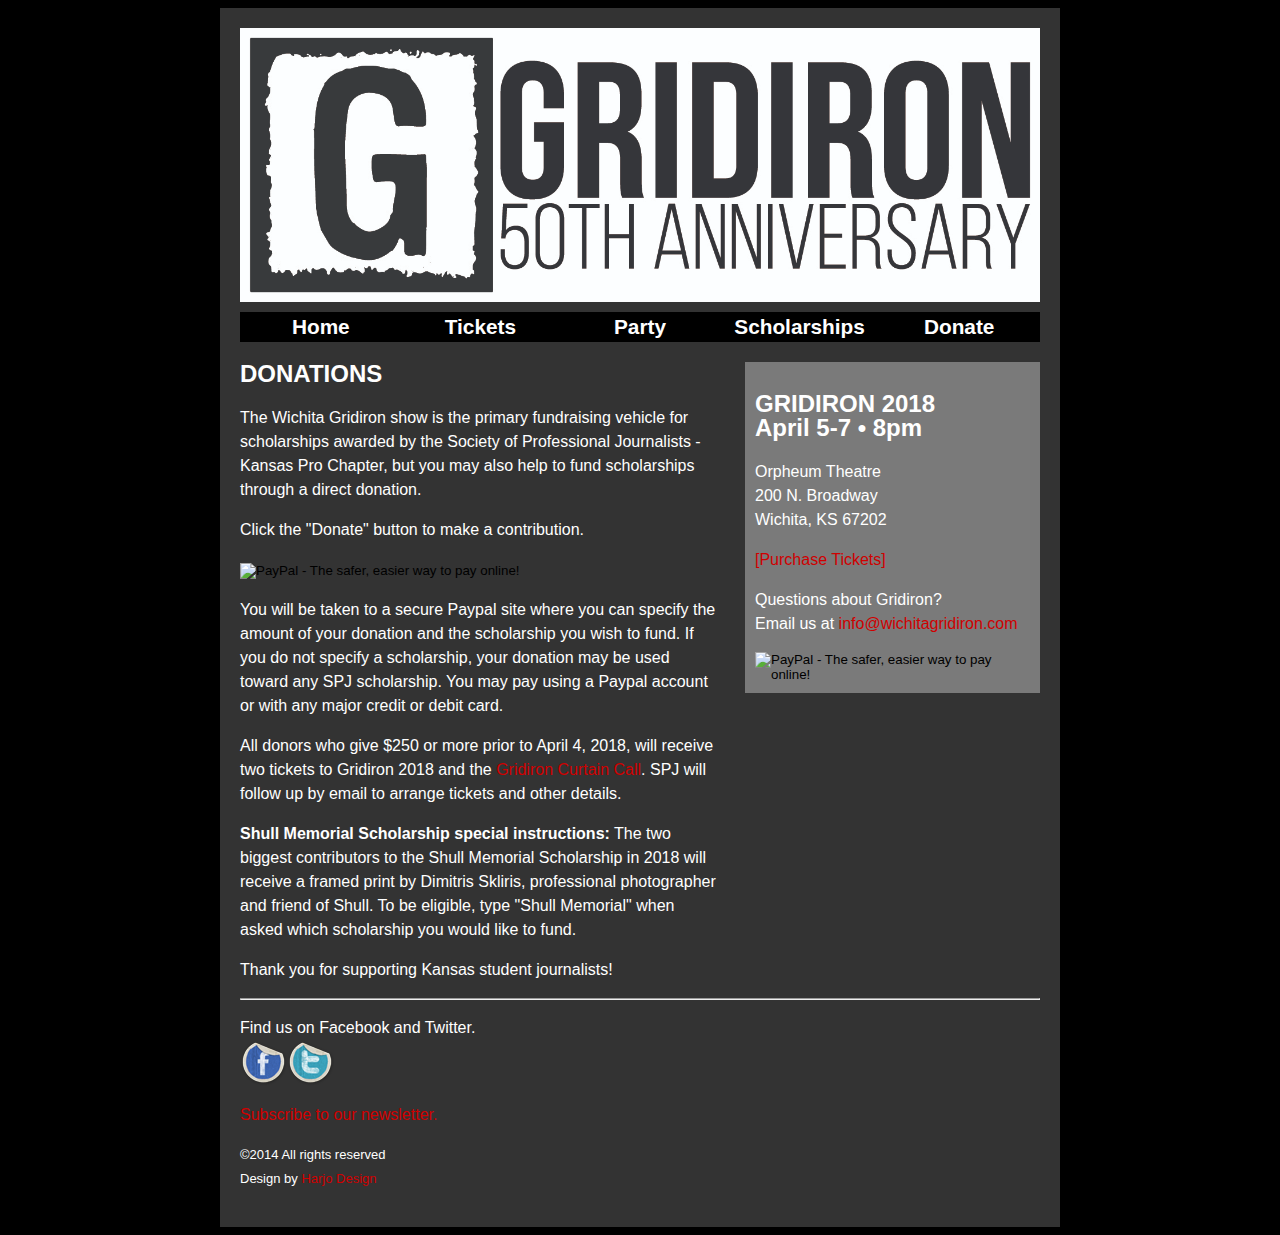
==== donate.html @ b362c6e6 "updating donation text" ====
<!DOCTYPE html PUBLIC "-//W3C//DTD XHTML 1.0 Transitional//EN" "http://www.w3.org/TR/xhtml1/DTD/xhtml1-transitional.dtd">
<html xmlns="http://www.w3.org/1999/xhtml">
<head>
	<meta content="text/html; charset=utf-8" http-equiv="Content-Type" />
	<title>Wichita Gridiron</title>
	<link href="gridironstyles.css" rel="stylesheet" type="text/css" />

	<link href="/favicon.ico" rel="shortcut icon" />
</head>

<body>
<div id="wrapper">
<div id="header"><img alt="Gridiron 50th Anniversary" src="images/Orpheum Website-01.jpg" width="800" /></div>

<div id="navibar">
<table width="100%">
	<tbody>
		<tr>
			<td align="center" width="20%"><a href="index.html" title="Gridiron home">Home</a></td>
			<td align="center" width="20%"><a href="http://wichitaorpheum.com/series/gridiron-50th-anniversary-show/" target="_blank" title="Purchase tickets">Tickets</a></td>
			<td align="center" width="20%"><a href="party.html" title="Curtain Call Gridiron After-Party">Party</a></td>
			<td align="center" width="20%"><a href="scholarships.html" title="Scholarship information">Scholarships</a></td>
			<td align="center" width="20%"><a href="donate.html" title="Donate directly to a scholarship">Donate</a></td>
		</tr>
	</tbody>
</table>
</div>

<div id="leftsidebar">
</div>

<div id="rightsidebar">

<h2>DONATIONS</h2>

<p>The Wichita Gridiron show is the primary fundraising vehicle for scholarships awarded by the Society of Professional Journalists - Kansas Pro Chapter, but you may also help to fund scholarships through a direct donation.</p>

<p>Click the "Donate" button to make a contribution.</p>

<form action="https://www.paypal.com/cgi-bin/webscr" method="post" target="_top">
<input type="hidden" name="cmd" value="_s-xclick">
<input type="hidden" name="hosted_button_id" value="HGQT7N563TNVW">
<input type="image" src="https://www.paypalobjects.com/en_US/i/btn/btn_donate_LG.gif" border="0" name="submit" alt="PayPal - The safer, easier way to pay online!">
<img alt="" border="0" src="https://www.paypalobjects.com/en_US/i/scr/pixel.gif" width="1" height="1">
</form>

<p>You will be taken to a secure Paypal site where you can specify the amount of your donation and the scholarship you wish to fund. If you do not specify a scholarship, your donation may be used toward any SPJ scholarship. You may pay using a Paypal account or with any major credit or debit card.</p>

<p>All donors who give $250 or more prior to April 4, 2018, will receive two tickets to Gridiron 2018 and the <a href="party.html" title="Curtain Call after-party">Gridiron Curtain Call</a>. SPJ will follow up by email to arrange tickets and other details.</p>

<p><strong>Shull Memorial Scholarship special instructions:</strong> The two biggest contributors to the Shull Memorial Scholarship in 2018 will receive a framed print by Dimitris Skliris, professional photographer and friend of Shull. To be eligible, type "Shull Memorial" when asked which scholarship you would like to fund.</p>

<p>Thank you for supporting Kansas student journalists!</p>

</div>

<div id="infobox">
<h2>GRIDIRON 2018<br />
April 5-7 &bull; 8pm</h2>

<p>Orpheum Theatre<br />
200 N. Broadway<br />
Wichita, KS 67202</p>

<p><a href="http://wichitaorpheum.com/series/gridiron-50th-anniversary-show/" title="Purchase tickets" target="_blank">[Purchase Tickets]</a></p>

<p></p>

<p>Questions about Gridiron?<br />
Email us at <a href="mailto: info@wichitagridiron.com">info@wichitagridiron.com</a></p>

<form action="https://www.paypal.com/cgi-bin/webscr" method="post" target="_top">
<input type="hidden" name="cmd" value="_s-xclick">
<input type="hidden" name="hosted_button_id" value="HGQT7N563TNVW">
<input type="image" src="https://www.paypalobjects.com/en_US/i/btn/btn_donate_LG.gif" border="0" name="submit" alt="PayPal - The safer, easier way to pay online!">
<img alt="" border="0" src="https://www.paypalobjects.com/en_US/i/scr/pixel.gif" width="1" height="1">
</form>

</div>

<div id="footer">
<hr />
<p>Find us on Facebook and Twitter.<br />
<a href="http://www.facebook.com/pages/Wichita-Gridiron/314624827217" target="_blank"><img alt="facebook" border="0" height="47" src="images/facebook.png" width="47" /></a><a href="http://twitter.com/wichitagridiron" target="_blank"><img alt="twitter" border="0" height="47" src="images/twitter.png" width="47" /></a></p>

<p><a href="http://eepurl.com/jfRsP">Subscribe to our newsletter.</a></p>

<p><span class="style2">&copy;2014 All rights reserved<br />
Design by <a href="mailto: harjodesign@gmail.com">Harjo Design</a></span></p>
</div>
</div>
</body>
</html>
---- gridironstyles.css ----
@charset "UTF-8";
/* CSS Document */

body {
	background-color: #000000;
	font-family: Arial, Helvetica, sans-serif;
	font-size: 1em;
	color: #FFFFFF;
	line-height: 1.5em;
	margin-bottom: 10 px;
}

#header {
	width: 780px;
}

#navibar {
	color: white;
	font-weight: bold;
	font-size: 1.3em;
	background-color: black;
	margin-top: 10px;
}

#navibar a:link {
	color: white;
}

#navibar a:visited {
	color: white;
}

a:link {
	color: #D00000;
	text-decoration: none;
}
a:visited {
	text-decoration: none;
	color: #D00000;
}
a:hover {
	text-decoration: underline;
}
a:active {
	text-decoration: none;
	color: #D00000;
}
h2 {
	font-size: 1.5em;
}

.style2 {font-size: small}


#leftsidebar {
	width: 800px;
}
#rightsidebar {
	width: 480px;
	float: left;
}
#infobox {
	width: 275px;
	float: right;
	background-color: #7a7a7a;
	padding: 10px;
	margin-top: 20px;
}
#footer {
	clear: both;
	width: 800px;
}
#wrapper {
	width: 800px;
	background-color: #333333;
	padding: 20px;
	margin: auto;
	border-top-width: 0px;
	border-right-width: 0px;
	border-bottom-width: 0px;
	border-left-width: 0px;
	border-top-style: none;
	border-right-style: none;
	border-bottom-style: none;
	border-left-style: none;
	left: auto;
	top: auto;
	right: auto;
	bottom: auto;
}

#header {
	margin-bottom: 5px;
}
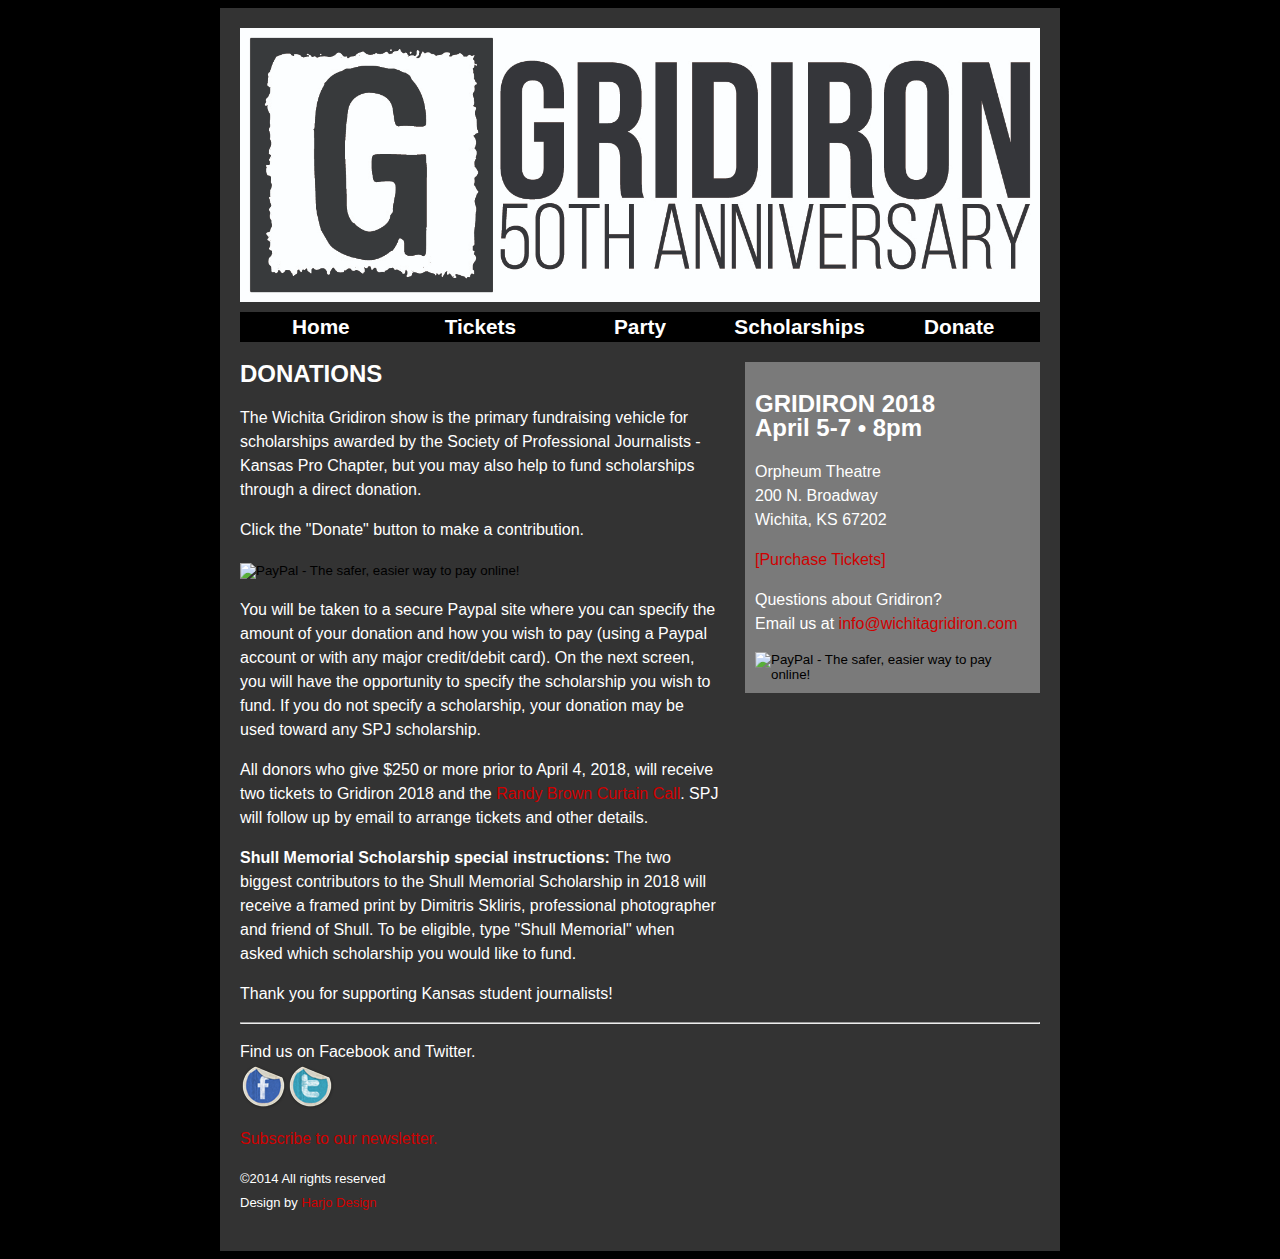
==== commit 8f4d751d: "adding Randy Brown info" ====
--- a/donate.html
+++ b/donate.html
@@ -44,9 +44,9 @@
 <img alt="" border="0" src="https://www.paypalobjects.com/en_US/i/scr/pixel.gif" width="1" height="1">
 </form>
 
-<p>You will be taken to a secure Paypal site where you can specify the amount of your donation and the scholarship you wish to fund. If you do not specify a scholarship, your donation may be used toward any SPJ scholarship. You may pay using a Paypal account or with any major credit or debit card.</p>
+<p>You will be taken to a secure Paypal site where you can specify the amount of your donation and how you wish to pay (using a Paypal account or with any major credit/debit card). On the next screen, you will have the opportunity to specify the scholarship you wish to fund. If you do not specify a scholarship, your donation may be used toward any SPJ scholarship.</p>
 
-<p>All donors who give $250 or more prior to April 4, 2018, will receive two tickets to Gridiron 2018 and the <a href="party.html" title="Curtain Call after-party">Gridiron Curtain Call</a>. SPJ will follow up by email to arrange tickets and other details.</p>
+<p>All donors who give $250 or more prior to April 4, 2018, will receive two tickets to Gridiron 2018 and the <a href="party.html" title="Curtain Call after-party">Randy Brown Curtain Call</a>. SPJ will follow up by email to arrange tickets and other details.</p>
 
 <p><strong>Shull Memorial Scholarship special instructions:</strong> The two biggest contributors to the Shull Memorial Scholarship in 2018 will receive a framed print by Dimitris Skliris, professional photographer and friend of Shull. To be eligible, type "Shull Memorial" when asked which scholarship you would like to fund.</p>
 
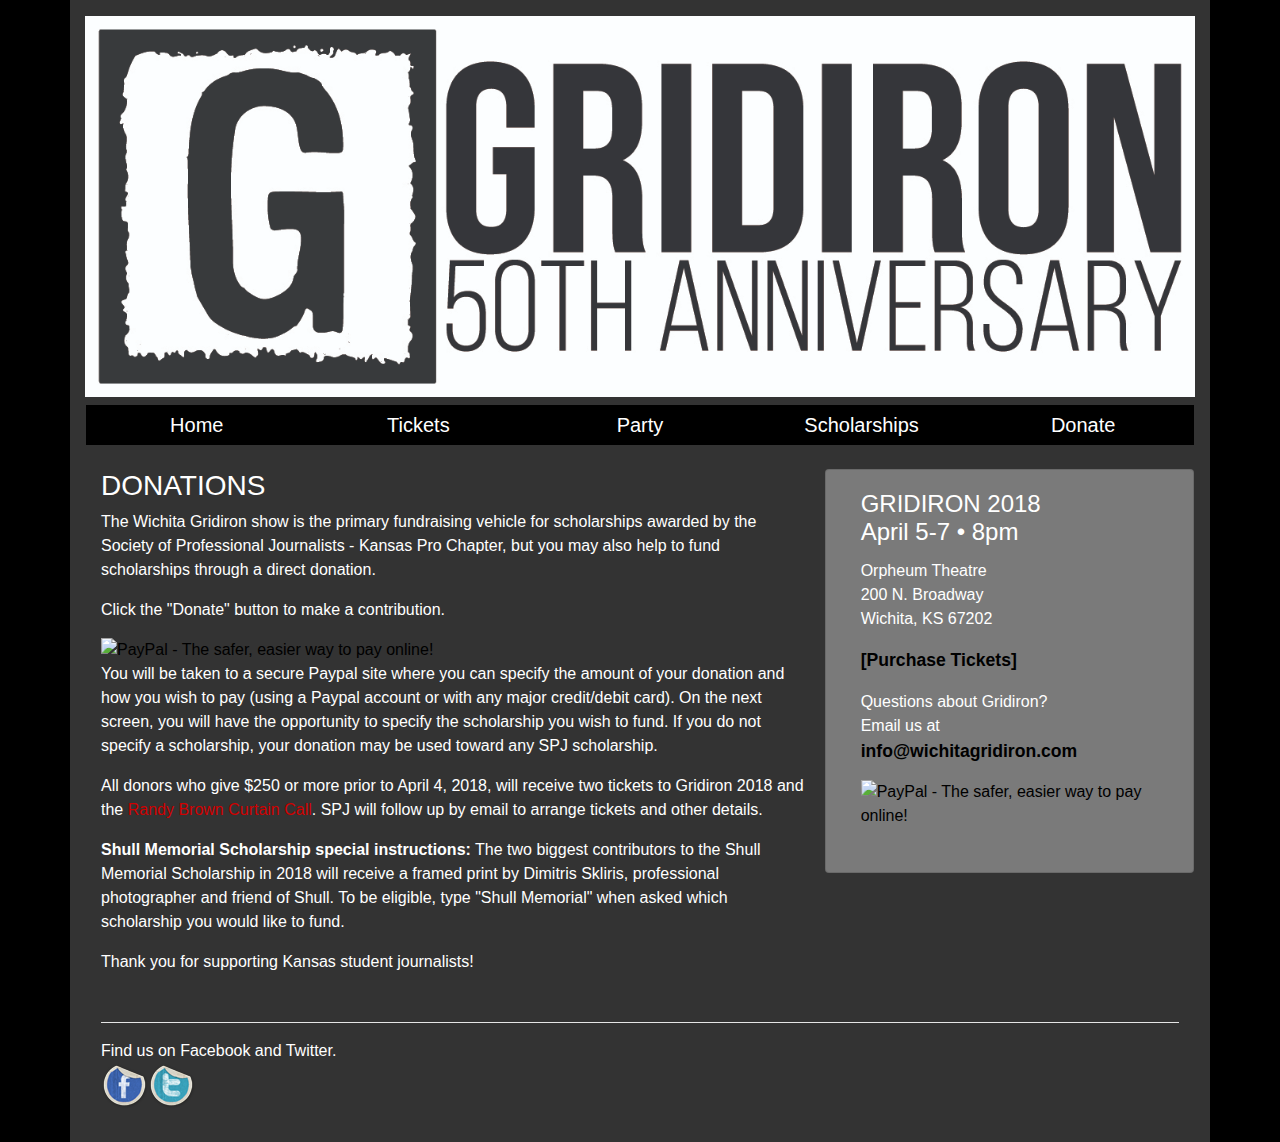
==== commit 4a341cef: "converting to bootstrap" ====
--- a/donate.html
+++ b/donate.html
@@ -1,93 +1,94 @@
-<!DOCTYPE html PUBLIC "-//W3C//DTD XHTML 1.0 Transitional//EN" "http://www.w3.org/TR/xhtml1/DTD/xhtml1-transitional.dtd">
-<html xmlns="http://www.w3.org/1999/xhtml">
-<head>
-	<meta content="text/html; charset=utf-8" http-equiv="Content-Type" />
-	<title>Wichita Gridiron</title>
-	<link href="gridironstyles.css" rel="stylesheet" type="text/css" />
+<!doctype html>
+<html lang="en">
+	<head>
+		<!-- Required meta tags -->
+	    <meta charset="utf-8">
+	    <meta name="viewport" content="width=device-width, initial-scale=1, shrink-to-fit=no">
 
-	<link href="/favicon.ico" rel="shortcut icon" />
-</head>
+		<title>Wichita Gridiron</title>
+		<link rel="stylesheet" href="https://maxcdn.bootstrapcdn.com/bootstrap/4.0.0/css/bootstrap.min.css" integrity="sha384-Gn5384xqQ1aoWXA+058RXPxPg6fy4IWvTNh0E263XmFcJlSAwiGgFAW/dAiS6JXm" crossorigin="anonymous">
+		<link href="gridironstyles.css" rel="stylesheet" type="text/css" />
 
-<body>
-<div id="wrapper">
-<div id="header"><img alt="Gridiron 50th Anniversary" src="images/Orpheum Website-01.jpg" width="800" /></div>
+		<link href="/favicon.ico" rel="shortcut icon" />
+	</head>
+	<body>
 
-<div id="navibar">
-<table width="100%">
-	<tbody>
-		<tr>
-			<td align="center" width="20%"><a href="index.html" title="Gridiron home">Home</a></td>
-			<td align="center" width="20%"><a href="http://wichitaorpheum.com/series/gridiron-50th-anniversary-show/" target="_blank" title="Purchase tickets">Tickets</a></td>
-			<td align="center" width="20%"><a href="party.html" title="Curtain Call Gridiron After-Party">Party</a></td>
-			<td align="center" width="20%"><a href="scholarships.html" title="Scholarship information">Scholarships</a></td>
-			<td align="center" width="20%"><a href="donate.html" title="Donate directly to a scholarship">Donate</a></td>
-		</tr>
-	</tbody>
-</table>
-</div>
+		<div class="container">
+			
+			<div class="row" id="header">
+				<div class="col-sm">
+					<img alt="Gridiron 50th Anniversary" src="images/Orpheum Website-01.jpg" width="100%" />
+				</div>
+			</div>
+			
+			<div class="row text-center" id="navibar">
+				<div class="col-sm nav-item"><h5><a href="index.html" title="Gridiron home">Home</a></h5></div>
+				<div class="col-sm nav-item"><h5><a href="http://wichitaorpheum.com/series/gridiron-50th-anniversary-show/" target="_blank" title="Purchase tickets">Tickets</a></h5></div>
+				<div class="col-sm nav-item"><h5><a href="party.html" title="Curtain Call Gridiron After-Party">Party</a></h5></div>
+				<div class="col-sm nav-item"><h5><a href="scholarships.html" title="Scholarship information">Scholarships</a></h5></div>
+				<div class="col-sm nav-item"><h5><a href="donate.html" title="Donate directly to a scholarship">Donate</a></h5></div>
+			</div>
 
-<div id="leftsidebar">
-</div>
+			<div class="row" id="page-body">
+				<div class="col-sm-8">
+					<h3>DONATIONS</h3>
 
-<div id="rightsidebar">
+					<p>The Wichita Gridiron show is the primary fundraising vehicle for scholarships awarded by the Society of Professional Journalists - Kansas Pro Chapter, but you may also help to fund scholarships through a direct donation.</p>
 
-<h2>DONATIONS</h2>
+					<p>Click the "Donate" button to make a contribution.</p>
 
-<p>The Wichita Gridiron show is the primary fundraising vehicle for scholarships awarded by the Society of Professional Journalists - Kansas Pro Chapter, but you may also help to fund scholarships through a direct donation.</p>
+					<form action="https://www.paypal.com/cgi-bin/webscr" method="post" target="_top">
+					<input type="hidden" name="cmd" value="_s-xclick">
+					<input type="hidden" name="hosted_button_id" value="HGQT7N563TNVW">
+					<input type="image" src="https://www.paypalobjects.com/en_US/i/btn/btn_donate_LG.gif" border="0" name="submit" alt="PayPal - The safer, easier way to pay online!">
+					<img alt="" border="0" src="https://www.paypalobjects.com/en_US/i/scr/pixel.gif" width="1" height="1">
+					</form>
 
-<p>Click the "Donate" button to make a contribution.</p>
+					<p>You will be taken to a secure Paypal site where you can specify the amount of your donation and how you wish to pay (using a Paypal account or with any major credit/debit card). On the next screen, you will have the opportunity to specify the scholarship you wish to fund. If you do not specify a scholarship, your donation may be used toward any SPJ scholarship.</p>
 
-<form action="https://www.paypal.com/cgi-bin/webscr" method="post" target="_top">
-<input type="hidden" name="cmd" value="_s-xclick">
-<input type="hidden" name="hosted_button_id" value="HGQT7N563TNVW">
-<input type="image" src="https://www.paypalobjects.com/en_US/i/btn/btn_donate_LG.gif" border="0" name="submit" alt="PayPal - The safer, easier way to pay online!">
-<img alt="" border="0" src="https://www.paypalobjects.com/en_US/i/scr/pixel.gif" width="1" height="1">
-</form>
+					<p>All donors who give $250 or more prior to April 4, 2018, will receive two tickets to Gridiron 2018 and the <a href="party.html" title="Curtain Call after-party">Randy Brown Curtain Call</a>. SPJ will follow up by email to arrange tickets and other details.</p>
 
-<p>You will be taken to a secure Paypal site where you can specify the amount of your donation and how you wish to pay (using a Paypal account or with any major credit/debit card). On the next screen, you will have the opportunity to specify the scholarship you wish to fund. If you do not specify a scholarship, your donation may be used toward any SPJ scholarship.</p>
+					<p><strong>Shull Memorial Scholarship special instructions:</strong> The two biggest contributors to the Shull Memorial Scholarship in 2018 will receive a framed print by Dimitris Skliris, professional photographer and friend of Shull. To be eligible, type "Shull Memorial" when asked which scholarship you would like to fund.</p>
 
-<p>All donors who give $250 or more prior to April 4, 2018, will receive two tickets to Gridiron 2018 and the <a href="party.html" title="Curtain Call after-party">Randy Brown Curtain Call</a>. SPJ will follow up by email to arrange tickets and other details.</p>
+					<p>Thank you for supporting Kansas student journalists!</p>
+				</div>
+				<div class="col-sm-4 card" id="infobox">
+					<div class="card-body">
+						<h4 class="card-title">GRIDIRON 2018<br />
+						April 5-7 &bull; 8pm</h4>
 
-<p><strong>Shull Memorial Scholarship special instructions:</strong> The two biggest contributors to the Shull Memorial Scholarship in 2018 will receive a framed print by Dimitris Skliris, professional photographer and friend of Shull. To be eligible, type "Shull Memorial" when asked which scholarship you would like to fund.</p>
+						<p class="card-text">Orpheum Theatre<br />
+						200 N. Broadway<br />
+						Wichita, KS 67202</p>
 
-<p>Thank you for supporting Kansas student journalists!</p>
+						<p class="card-text"><a href="http://wichitaorpheum.com/series/gridiron-50th-anniversary-show/" target="_blank">[Purchase Tickets]</a></p>
 
-</div>
+						<p></p>
 
-<div id="infobox">
-<h2>GRIDIRON 2018<br />
-April 5-7 &bull; 8pm</h2>
+						<p>Questions about Gridiron?<br />
+						Email us at <a href="mailto: info@wichitagridiron.com">info@wichitagridiron.com</a></p>
 
-<p>Orpheum Theatre<br />
-200 N. Broadway<br />
-Wichita, KS 67202</p>
+						<form action="https://www.paypal.com/cgi-bin/webscr" method="post" target="_top">
+						<input type="hidden" name="cmd" value="_s-xclick">
+						<input type="hidden" name="hosted_button_id" value="HGQT7N563TNVW">
+						<input type="image" src="https://www.paypalobjects.com/en_US/i/btn/btn_donate_LG.gif" border="0" name="submit" alt="PayPal - The safer, easier way to pay online!">
+						<img alt="" border="0" src="https://www.paypalobjects.com/en_US/i/scr/pixel.gif" width="1" height="1">
+						</form>
+					</div>
 
-<p><a href="http://wichitaorpheum.com/series/gridiron-50th-anniversary-show/" title="Purchase tickets" target="_blank">[Purchase Tickets]</a></p>
+				</div>
+			</div>
+			<div class="row" id="footer">
+				<div class="col-sm">
+					<hr color="white"/>
+					<p>Find us on Facebook and Twitter.<br />
+					<a href="http://www.facebook.com/pages/Wichita-Gridiron/314624827217" target="_blank"><img alt="facebook" border="0" height="47" src="images/facebook.png" width="47" /></a><a href="http://twitter.com/wichitagridiron" target="_blank"><img alt="twitter" border="0" height="47" src="images/twitter.png" width="47" /></a></p>
+				</div>
+			</div>
+		</div>
 
-<p></p>
-
-<p>Questions about Gridiron?<br />
-Email us at <a href="mailto: info@wichitagridiron.com">info@wichitagridiron.com</a></p>
-
-<form action="https://www.paypal.com/cgi-bin/webscr" method="post" target="_top">
-<input type="hidden" name="cmd" value="_s-xclick">
-<input type="hidden" name="hosted_button_id" value="HGQT7N563TNVW">
-<input type="image" src="https://www.paypalobjects.com/en_US/i/btn/btn_donate_LG.gif" border="0" name="submit" alt="PayPal - The safer, easier way to pay online!">
-<img alt="" border="0" src="https://www.paypalobjects.com/en_US/i/scr/pixel.gif" width="1" height="1">
-</form>
-
-</div>
-
-<div id="footer">
-<hr />
-<p>Find us on Facebook and Twitter.<br />
-<a href="http://www.facebook.com/pages/Wichita-Gridiron/314624827217" target="_blank"><img alt="facebook" border="0" height="47" src="images/facebook.png" width="47" /></a><a href="http://twitter.com/wichitagridiron" target="_blank"><img alt="twitter" border="0" height="47" src="images/twitter.png" width="47" /></a></p>
-
-<p><a href="http://eepurl.com/jfRsP">Subscribe to our newsletter.</a></p>
-
-<p><span class="style2">&copy;2014 All rights reserved<br />
-Design by <a href="mailto: harjodesign@gmail.com">Harjo Design</a></span></p>
-</div>
-</div>
-</body>
-</html>+		<script src="https://code.jquery.com/jquery-3.2.1.slim.min.js" integrity="sha384-KJ3o2DKtIkvYIK3UENzmM7KCkRr/rE9/Qpg6aAZGJwFDMVNA/GpGFF93hXpG5KkN" crossorigin="anonymous"></script>
+		<script src="https://cdnjs.cloudflare.com/ajax/libs/popper.js/1.12.9/umd/popper.min.js" integrity="sha384-ApNbgh9B+Y1QKtv3Rn7W3mgPxhU9K/ScQsAP7hUibX39j7fakFPskvXusvfa0b4Q" crossorigin="anonymous"></script>
+		<script src="https://maxcdn.bootstrapcdn.com/bootstrap/4.0.0/js/bootstrap.min.js" integrity="sha384-JZR6Spejh4U02d8jOt6vLEHfe/JQGiRRSQQxSfFWpi1MquVdAyjUar5+76PVCmYl" crossorigin="anonymous"></script>
+	</body>
+</html>
--- a/gridironstyles.css
+++ b/gridironstyles.css
@@ -3,23 +3,45 @@
 
 body {
 	background-color: #000000;
-	font-family: Arial, Helvetica, sans-serif;
+	color: #FFFFFF;
+	/*font-family: Arial, Helvetica, sans-serif;
 	font-size: 1em;
-	color: #FFFFFF;
 	line-height: 1.5em;
-	margin-bottom: 10 px;
+	margin-bottom: 10 px;*/
 }
 
-#header {
-	width: 780px;
+.pull-left {
+	max-width: 100%;
+	float: left;
+	margin-right: 1em;
+	margin-bottom: 1em;
+}
+
+@media (min-width: 768px) {
+	.pull-left {
+		max-width: 50%;
+		margin-right: 1.5em;
+	}
+}
+
+#page-body {
+	padding: 1rem;
+}
+
+#footer {
+	padding: 0rem 1rem 1rem 1rem;
 }
 
 #navibar {
 	color: white;
 	font-weight: bold;
-	font-size: 1.3em;
+	font-size: 1em;
+	padding: .5rem 1rem .5rem 1rem;
+}
+
+.nav-item {
 	background-color: black;
-	margin-top: 10px;
+	padding-top: .5rem;
 }
 
 #navibar a:link {
@@ -45,34 +67,29 @@
 	text-decoration: none;
 	color: #D00000;
 }
-h2 {
-	font-size: 1.5em;
+
+.card {
+	background-color: #7a7a7a;
+	height: 100%;
 }
 
-.style2 {font-size: small}
+.card a {
+	color: black;
+	font-weight: bold;
+	font-size: 1.1em;
+}
 
+.container {
+	background-color: #333333;
+}
 
-#leftsidebar {
-	width: 800px;
+#header {
+	padding-top: 1em;
 }
-#rightsidebar {
-	width: 480px;
-	float: left;
-}
-#infobox {
-	width: 275px;
-	float: right;
-	background-color: #7a7a7a;
-	padding: 10px;
-	margin-top: 20px;
-}
-#footer {
-	clear: both;
-	width: 800px;
-}
+
+/*
 #wrapper {
 	width: 800px;
-	background-color: #333333;
 	padding: 20px;
 	margin: auto;
 	border-top-width: 0px;
@@ -91,4 +108,5 @@
 
 #header {
 	margin-bottom: 5px;
-}+}
+*/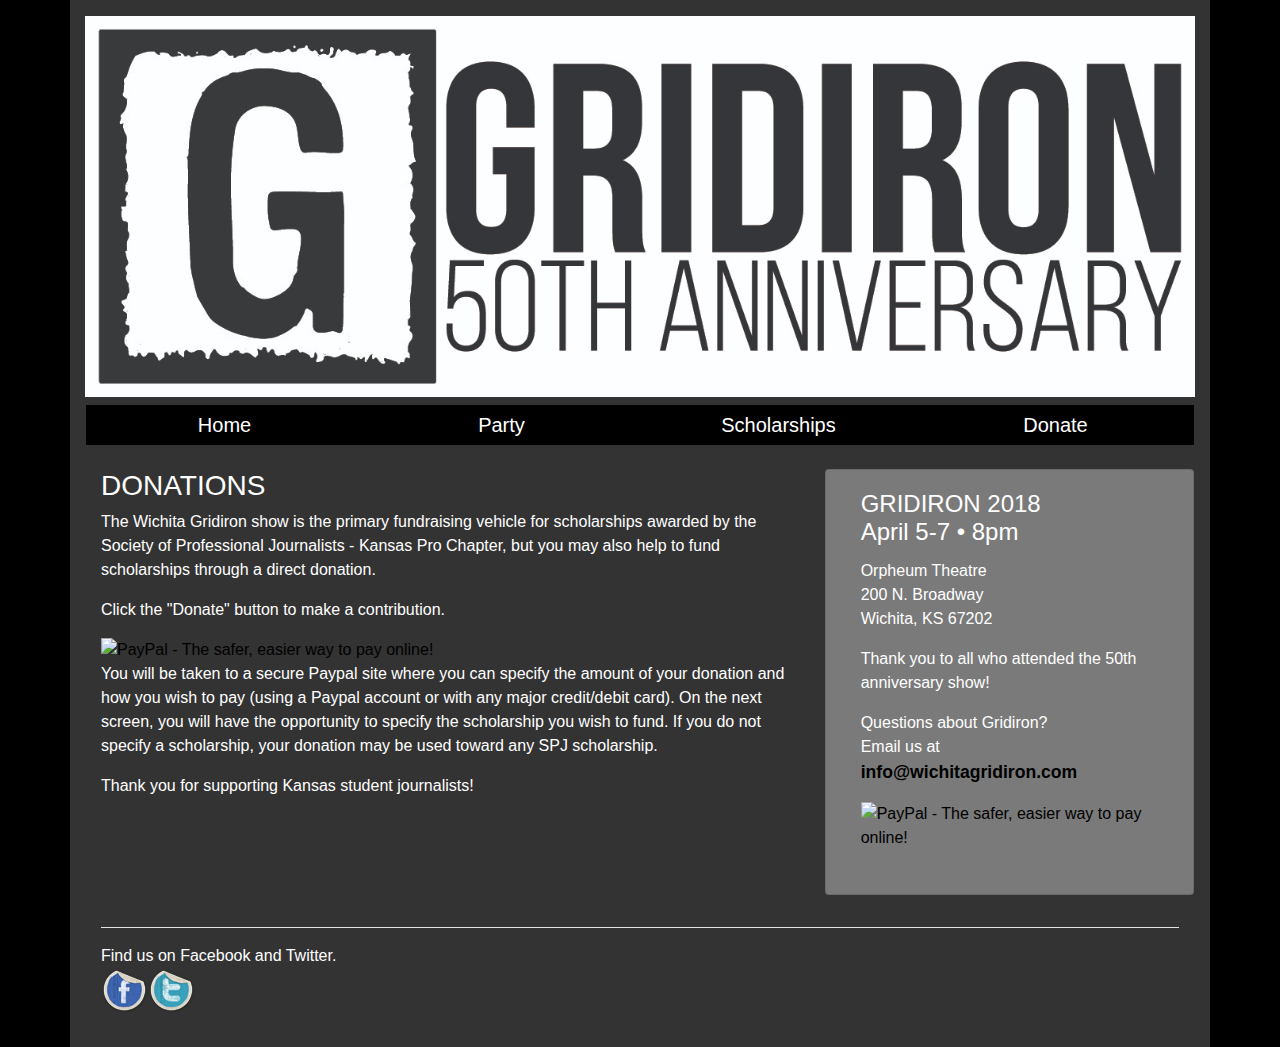
==== commit e9a9206e: "post-show updates" ====
--- a/donate.html
+++ b/donate.html
@@ -23,7 +23,7 @@
 			
 			<div class="row text-center" id="navibar">
 				<div class="col-sm nav-item"><h5><a href="index.html" title="Gridiron home">Home</a></h5></div>
-				<div class="col-sm nav-item"><h5><a href="http://wichitaorpheum.com/series/gridiron-50th-anniversary-show/" target="_blank" title="Purchase tickets">Tickets</a></h5></div>
+				<!--<div class="col-sm nav-item"><h5><a href="http://wichitaorpheum.com/series/gridiron-50th-anniversary-show/" target="_blank" title="Purchase tickets">Tickets</a></h5></div>-->
 				<div class="col-sm nav-item"><h5><a href="party.html" title="Curtain Call Gridiron After-Party">Party</a></h5></div>
 				<div class="col-sm nav-item"><h5><a href="scholarships.html" title="Scholarship information">Scholarships</a></h5></div>
 				<div class="col-sm nav-item"><h5><a href="donate.html" title="Donate directly to a scholarship">Donate</a></h5></div>
@@ -46,9 +46,9 @@
 
 					<p>You will be taken to a secure Paypal site where you can specify the amount of your donation and how you wish to pay (using a Paypal account or with any major credit/debit card). On the next screen, you will have the opportunity to specify the scholarship you wish to fund. If you do not specify a scholarship, your donation may be used toward any SPJ scholarship.</p>
 
-					<p>All donors who give $250 or more prior to April 4, 2018, will receive two tickets to Gridiron 2018 and the <a href="party.html" title="Curtain Call after-party">Randy Brown Curtain Call</a>. SPJ will follow up by email to arrange tickets and other details.</p>
+					<!--<p>All donors who give $250 or more prior to April 4, 2018, will receive two tickets to Gridiron 2018 and the <a href="party.html" title="Curtain Call after-party">Randy Brown Curtain Call</a>. SPJ will follow up by email to arrange tickets and other details.</p>
 
-					<p><strong>Shull Memorial Scholarship special instructions:</strong> The two biggest contributors to the Shull Memorial Scholarship in 2018 will receive a framed print by Dimitris Skliris, professional photographer and friend of Shull. To be eligible, type "Shull Memorial" when asked which scholarship you would like to fund.</p>
+					<p><strong>Shull Memorial Scholarship special instructions:</strong> The two biggest contributors to the Shull Memorial Scholarship in 2018 will receive a framed print by Dimitris Skliris, professional photographer and friend of Shull. To be eligible, type "Shull Memorial" when asked which scholarship you would like to fund.</p>-->
 
 					<p>Thank you for supporting Kansas student journalists!</p>
 				</div>
@@ -61,7 +61,9 @@
 						200 N. Broadway<br />
 						Wichita, KS 67202</p>
 
-						<p class="card-text"><a href="http://wichitaorpheum.com/series/gridiron-50th-anniversary-show/" target="_blank">[Purchase Tickets]</a></p>
+						<p class="card-text">Thank you to all who attended the 50th anniversary show!</p>
+
+						<!--<p class="card-text"><a href="http://wichitaorpheum.com/series/gridiron-50th-anniversary-show/" target="_blank">[Purchase Tickets]</a></p>-->
 
 						<p></p>
 
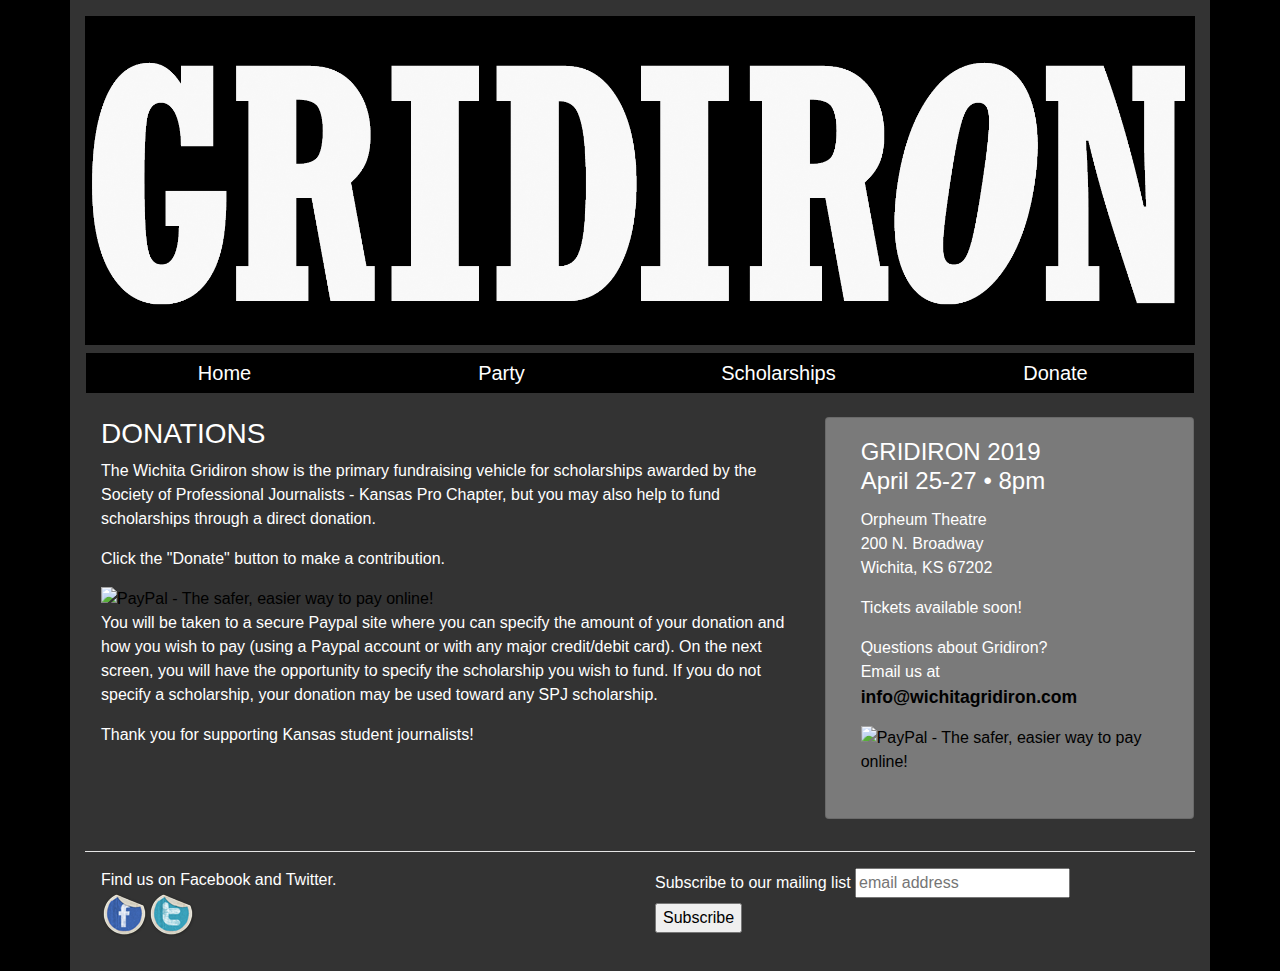
==== commit c5591a16: "updates for 2019" ====
--- a/donate.html
+++ b/donate.html
@@ -17,7 +17,7 @@
 			
 			<div class="row" id="header">
 				<div class="col-sm">
-					<img alt="Gridiron 50th Anniversary" src="images/Orpheum Website-01.jpg" width="100%" />
+					<img alt="Wichita Gridiron" src="images/gridironlogo-noyear.png" width="100%" />
 				</div>
 			</div>
 			
@@ -54,14 +54,14 @@
 				</div>
 				<div class="col-sm-4 card" id="infobox">
 					<div class="card-body">
-						<h4 class="card-title">GRIDIRON 2018<br />
-						April 5-7 &bull; 8pm</h4>
+						<h4 class="card-title">GRIDIRON 2019<br />
+						April 25-27 &bull; 8pm</h4>
 
 						<p class="card-text">Orpheum Theatre<br />
 						200 N. Broadway<br />
 						Wichita, KS 67202</p>
 
-						<p class="card-text">Thank you to all who attended the 50th anniversary show!</p>
+						<p class="card-text">Tickets available soon!</p>
 
 						<!--<p class="card-text"><a href="http://wichitaorpheum.com/series/gridiron-50th-anniversary-show/" target="_blank">[Purchase Tickets]</a></p>-->
 
@@ -80,11 +80,38 @@
 
 				</div>
 			</div>
-			<div class="row" id="footer">
+			<div class="row" id="break">
 				<div class="col-sm">
 					<hr color="white"/>
+				</div>
+			</div>
+			<div class="row" id="footer">
+				<div class="col-sm-6">
+						
 					<p>Find us on Facebook and Twitter.<br />
 					<a href="http://www.facebook.com/pages/Wichita-Gridiron/314624827217" target="_blank"><img alt="facebook" border="0" height="47" src="images/facebook.png" width="47" /></a><a href="http://twitter.com/wichitagridiron" target="_blank"><img alt="twitter" border="0" height="47" src="images/twitter.png" width="47" /></a></p>
+				</div>
+				<div class="col-sm-6">
+
+						<!-- Begin Mailchimp Signup Form -->
+					<link href="//cdn-images.mailchimp.com/embedcode/slim-10_7.css" rel="stylesheet" type="text/css">
+					<div id="mc_embed_signup">
+					<form action="https://wichitagridiron.us19.list-manage.com/subscribe/post?u=f306df8f074a76c2ff1e18d71&amp;id=200cf07d89" method="post" id="mc-embedded-subscribe-form" name="mc-embedded-subscribe-form" class="validate" target="_blank" novalidate>
+						<div id="mc_embed_signup_scroll">
+							<label for="mce-EMAIL">Subscribe to our mailing list</label>
+							<input type="email" value="" name="EMAIL" class="email" id="mce-EMAIL" placeholder="email address" required>
+						    <!-- real people should not fill this in and expect good things - do not remove this or risk form bot signups-->
+						    <div style="position: absolute; left: -5000px;" aria-hidden="true">
+						    	<input type="text" name="b_f306df8f074a76c2ff1e18d71_200cf07d89" tabindex="-1" value="">
+						    </div>
+						    <div class="clear">
+						    	<input type="submit" value="Subscribe" name="subscribe" id="mc-embedded-subscribe" class="button">
+						    </div>
+						</div>
+					</form>
+					<!--End mc_embed_signup-->
+					</div>
+					
 				</div>
 			</div>
 		</div>
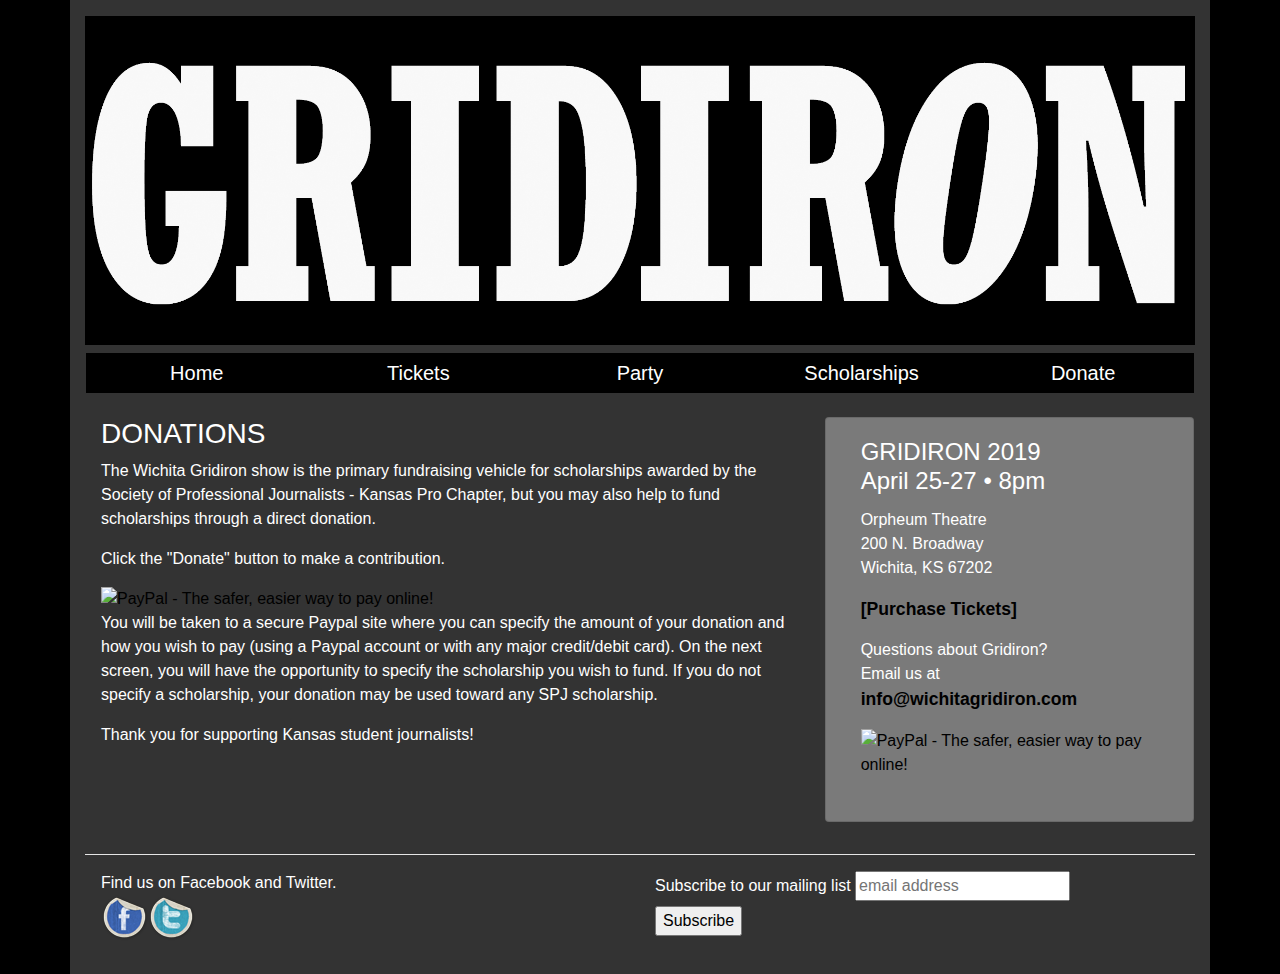
==== commit 2366656b: "adding ticket seller link" ====
--- a/donate.html
+++ b/donate.html
@@ -23,7 +23,7 @@
 			
 			<div class="row text-center" id="navibar">
 				<div class="col-sm nav-item"><h5><a href="index.html" title="Gridiron home">Home</a></h5></div>
-				<!--<div class="col-sm nav-item"><h5><a href="http://wichitaorpheum.com/series/gridiron-50th-anniversary-show/" target="_blank" title="Purchase tickets">Tickets</a></h5></div>-->
+				<div class="col-sm nav-item"><h5><a href="http://wichitaorpheum.com/series/gridiron-2019/" target="_blank" title="Purchase tickets">Tickets</a></h5></div>
 				<div class="col-sm nav-item"><h5><a href="party.html" title="Curtain Call Gridiron After-Party">Party</a></h5></div>
 				<div class="col-sm nav-item"><h5><a href="scholarships.html" title="Scholarship information">Scholarships</a></h5></div>
 				<div class="col-sm nav-item"><h5><a href="donate.html" title="Donate directly to a scholarship">Donate</a></h5></div>
@@ -61,9 +61,9 @@
 						200 N. Broadway<br />
 						Wichita, KS 67202</p>
 
-						<p class="card-text">Tickets available soon!</p>
+						<!--<p class="card-text">Tickets available soon!</p>-->
 
-						<!--<p class="card-text"><a href="http://wichitaorpheum.com/series/gridiron-50th-anniversary-show/" target="_blank">[Purchase Tickets]</a></p>-->
+						<p class="card-text"><a href="http://wichitaorpheum.com/series/gridiron-2019/" target="_blank">[Purchase Tickets]</a></p>
 
 						<p></p>
 
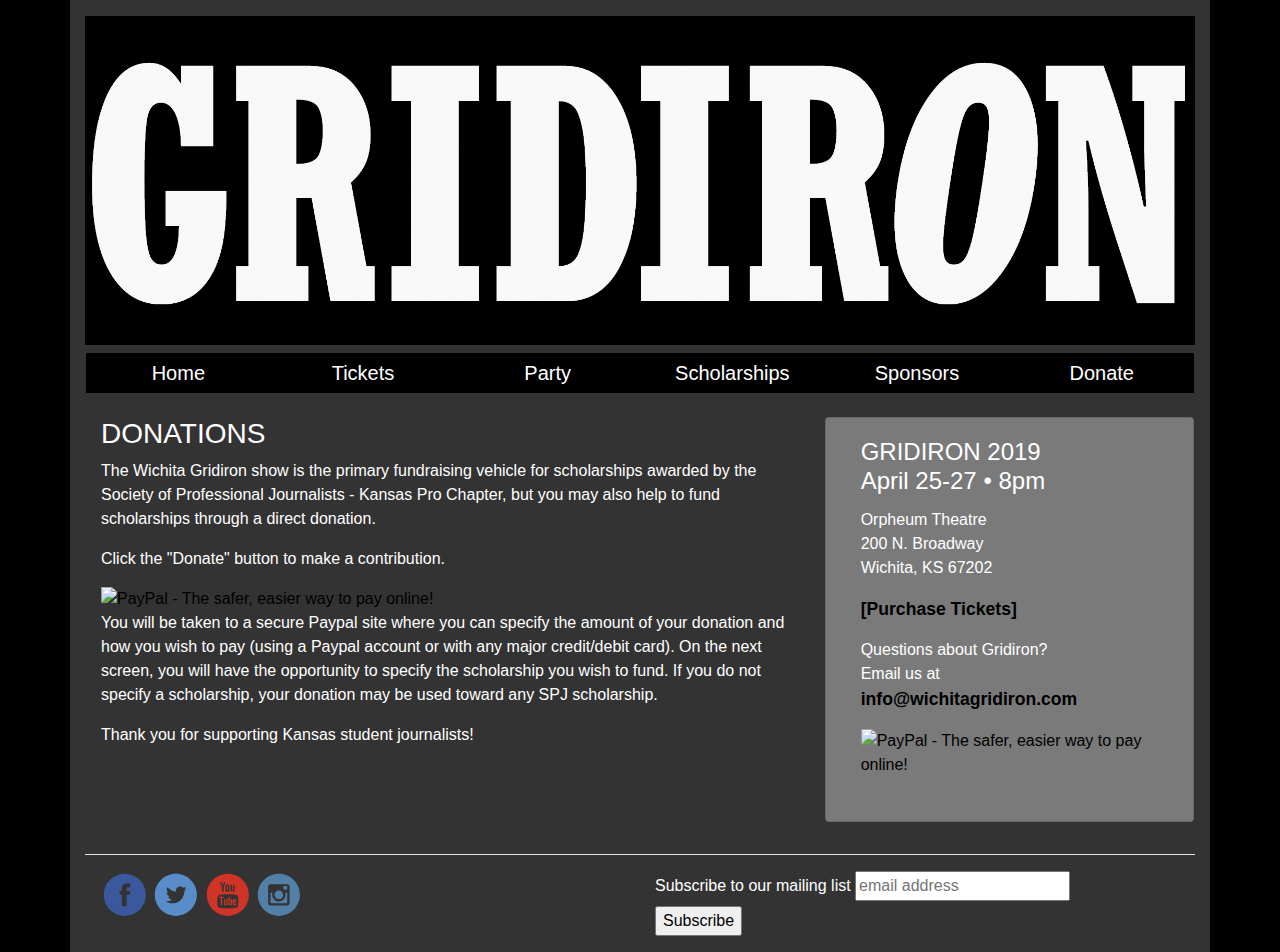
==== commit ade6fad0: "adding sponsor page, social networks" ====
--- a/donate.html
+++ b/donate.html
@@ -26,6 +26,7 @@
 				<div class="col-sm nav-item"><h5><a href="http://wichitaorpheum.com/series/gridiron-2019/" target="_blank" title="Purchase tickets">Tickets</a></h5></div>
 				<div class="col-sm nav-item"><h5><a href="party.html" title="Curtain Call Gridiron After-Party">Party</a></h5></div>
 				<div class="col-sm nav-item"><h5><a href="scholarships.html" title="Scholarship information">Scholarships</a></h5></div>
+				<div class="col-sm nav-item"><h5><a href="sponsors.html" title="Thank you to our sponsors">Sponsors</a></h5></div>
 				<div class="col-sm nav-item"><h5><a href="donate.html" title="Donate directly to a scholarship">Donate</a></h5></div>
 			</div>
 
@@ -88,8 +89,10 @@
 			<div class="row" id="footer">
 				<div class="col-sm-6">
 						
-					<p>Find us on Facebook and Twitter.<br />
-					<a href="http://www.facebook.com/pages/Wichita-Gridiron/314624827217" target="_blank"><img alt="facebook" border="0" height="47" src="images/facebook.png" width="47" /></a><a href="http://twitter.com/wichitagridiron" target="_blank"><img alt="twitter" border="0" height="47" src="images/twitter.png" width="47" /></a></p>
+					<a href="http://www.facebook.com/pages/Wichita-Gridiron/314624827217" target="_blank"><img alt="facebook" border="0" height="47" src="images/facebook.svg" width="47" /></a>
+					<a href="http://twitter.com/wichitagridiron" target="_blank"><img alt="twitter" border="0" height="47" src="images/twitter.svg" width="47" /></a>
+					<a href="https://www.youtube.com/channel/UCDJl-BJOCvNzUOBvTwWGVVg" target="_blank"><img alt="twitter" border="0" height="47" src="images/youtube.svg" width="47" /></a>
+					<a href="https://www.instagram.com/wichitagridiron/" target="_blank"><img alt="twitter" border="0" height="47" src="images/instagram.svg" width="47" /></a>
 				</div>
 				<div class="col-sm-6">
 
